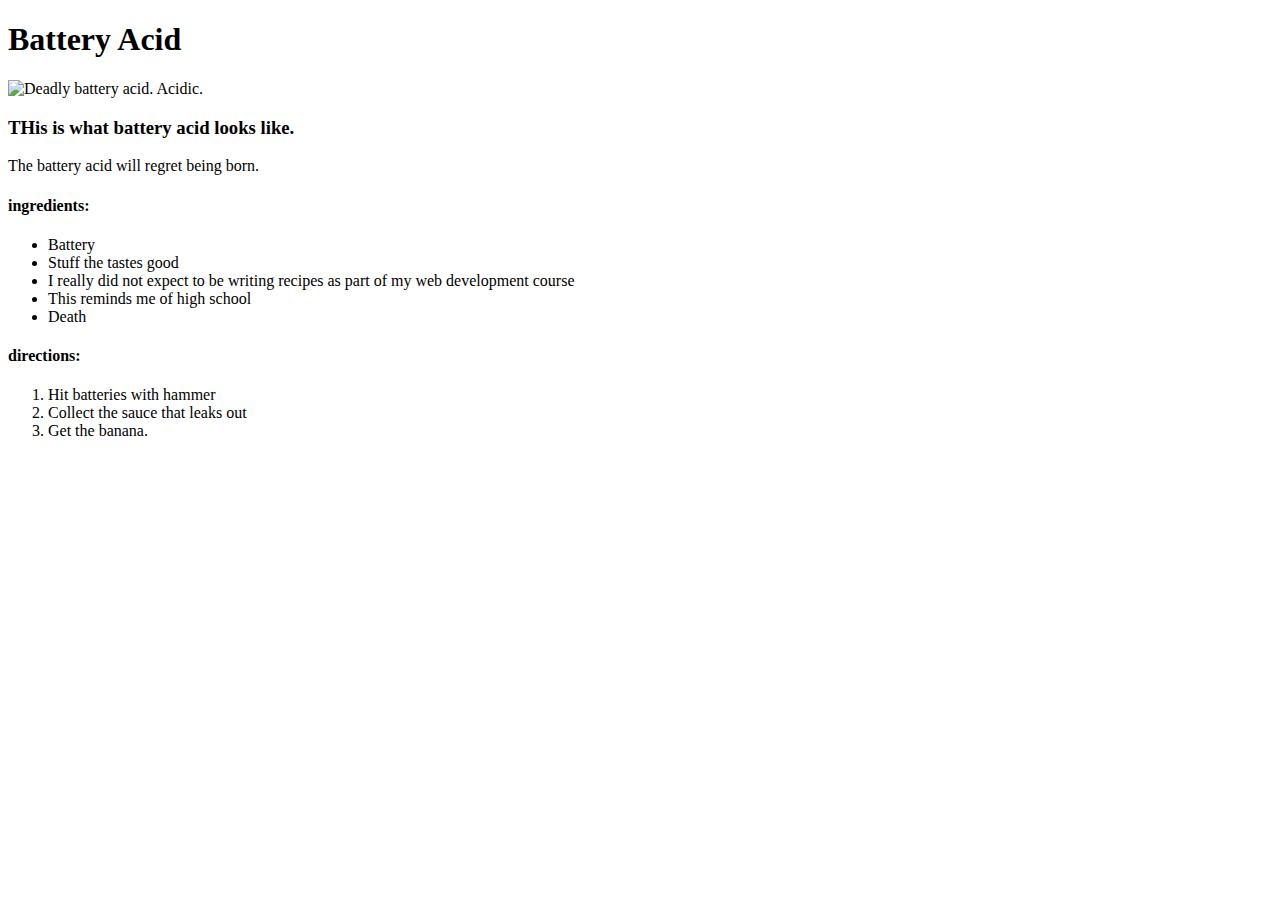
==== recipes/battery-acid.html @ caef50db "Add battery-acid.html, as well was relevant description and image" ====
<!DOCTYPE html>
<html lang="en">
<head>
    <meta charset="UTF-8">
    <meta http-equiv="X-UA-Compatible" content="IE=edge">
    <meta name="viewport" content="width=device-width, initial-scale=1.0">
    <title>Battery Acid</title>
</head>
<body>
    <h1>Battery Acid</h1>
    <img src="../../../odin-links-and-images/images/batteryacid.jpg" alt="Deadly battery acid. Acidic.">
    <h3>THis is what battery acid looks like.</h3>
    <p>The battery acid will regret being born.</p>
    <h4>ingredients:</h4>
    <ul>
        <li>Battery</li>
        <li>Stuff the tastes good</li>
        <li>I really did not expect to be writing recipes as part of my web development course</li>
        <li>This reminds me of high school</li>
        <li>Death</li>
    </ul>
    <h4>directions:</h4>
    <ol>
        <li>Hit batteries with hammer</li>
        <li>Collect the sauce that leaks out</li>
        <li>Get the banana.</li>
    </ol>
</body>
</html>
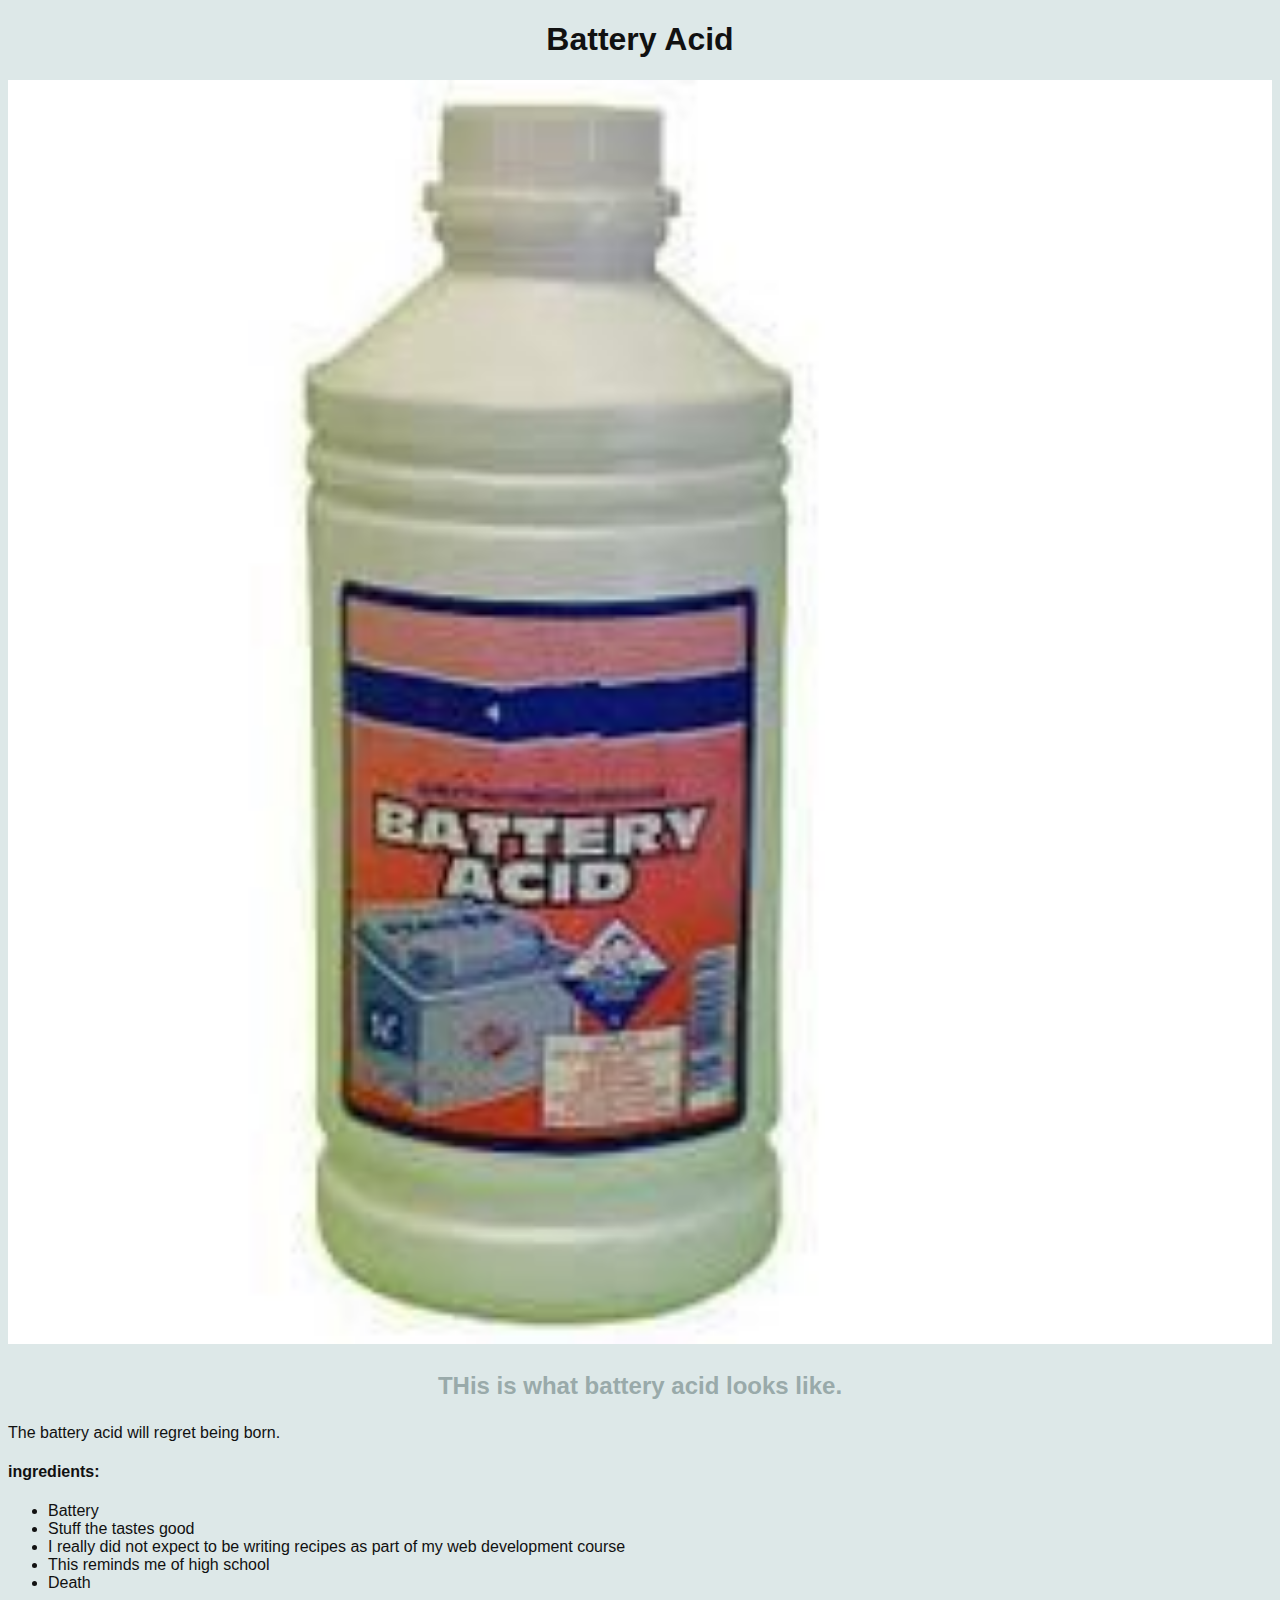
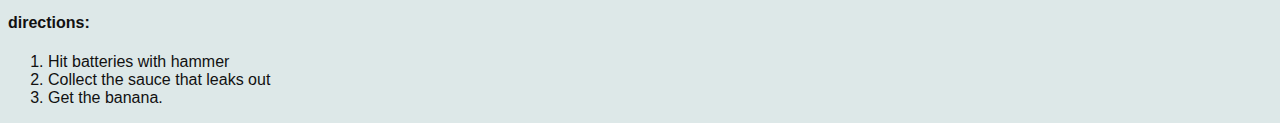
==== commit 2195f77a: "Add css styling info to all pages." ====
--- a/recipes/battery-acid.html
+++ b/recipes/battery-acid.html
@@ -1,6 +1,7 @@
 <!DOCTYPE html>
 <html lang="en">
 <head>
+    <link rel="stylesheet" href="../style.css">
     <meta charset="UTF-8">
     <meta http-equiv="X-UA-Compatible" content="IE=edge">
     <meta name="viewport" content="width=device-width, initial-scale=1.0">
@@ -8,7 +9,7 @@
 </head>
 <body>
     <h1>Battery Acid</h1>
-    <img src="../../../odin-links-and-images/images/batteryacid.jpg" alt="Deadly battery acid. Acidic.">
+    <img src="../images/batteryacid.jpg" alt="Deadly battery acid. Acidic.">
     <h3>THis is what battery acid looks like.</h3>
     <p>The battery acid will regret being born.</p>
     <h4>ingredients:</h4>
--- a/style.css
+++ b/style.css
@@ -0,0 +1,22 @@
+* {
+    font-family: Arial, Helvetica, sans-serif;
+    color: #111111;
+}
+body {
+    background-color: #dde8e8;
+}
+h1 {
+    font-size: xx-large;
+    text-align: center;
+}
+
+h3 {
+    font-size: x-large;
+    color: #99aaaa;
+    text-align: center;
+}
+
+img {
+    width: 100%;
+    height: auto;
+}